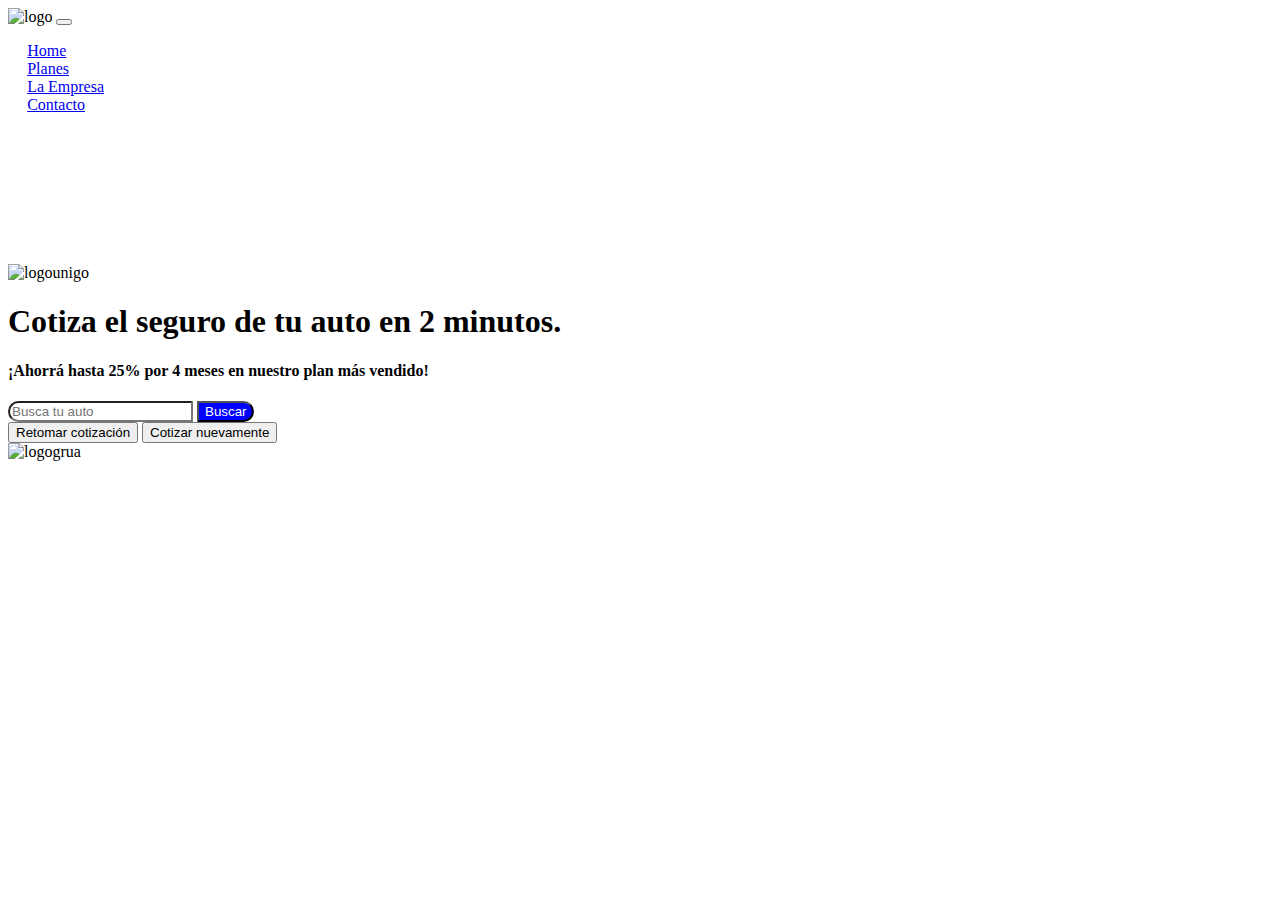
==== Proyecto/index.html @ bb885cf1 "Subida del proyecto v1" ====
<!DOCTYPE html>
<html lang="en">

<head>
  <meta charset="UTF-8">
  <meta http-equiv="X-UA-Compatible" content="IE=edge">
  <meta name="viewport" content="width=device-width, initial-scale=1.0">
  <title>seguros</title>
  <link rel="stylesheet" href="style.css">
  <link href="https://cdn.jsdelivr.net/npm/bootstrap@5.1.0/dist/css/bootstrap.min.css" rel="stylesheet"
    integrity="sha384-KyZXEAg3QhqLMpG8r+8fhAXLRk2vvoC2f3B09zVXn8CA5QIVfZOJ3BCsw2P0p/We" crossorigin="anonymous">

</head>

<body class="vh-100">
  <header>
    <nav class="navbar sticky-top navbar-expand-lg navbar-light bg-light">
      <div class="container-fluid">
        <img src="/assets/zecarlogo.png" alt="logo">
        <button class="navbar-toggler" type="button" data-bs-toggle="collapse" data-bs-target="#navbarNav"
          aria-controls="navbarNav" aria-expanded="false" aria-label="Toggle navigation">
          <span class="navbar-toggler-icon"></span>
        </button>
        <div class="collapse navbar-collapse" id="navbarNav">
          <ul class="navbar-nav">
            <li class="nav-item">
              <a class="nav-link" aria-current="page" href="#">Home</a>
            </li>
            <li class="nav-item">
              <a class="nav-link" href="planes.html">Planes</a>
            </li>
            <li class="nav-item">
              <a class="nav-link" href="#">La Empresa</a>
            </li>
            <li class="nav-item">
              <a class="nav-link" href="contacto.html">Contacto</a>
            </li>
          </ul>
        </div>
      </div>
    </nav>
  </header>
  <div class="indexconteiner">
  <div class="w-100 m-auto d-flex flex-column flex-lg-row flex-xl-row">
    <div class="px-5 flex-fill d-flex flex-column justify-content-around">
      <img class="w-25 h-25" src="/assets/zecartitulo.png" alt="logounigo">
      <h1>Cotiza el seguro de tu auto en 2 minutos.</h1>
      <h4>¡Ahorrá hasta 25% por 4 meses en nuestro plan más vendido!</h4>
      <div class="input-group w-75 mb-3">
        <input id="brandsearch" type="text" class="form-control w-75" placeholder="Busca tu auto" aria-label="Busca tu auto"
          aria-describedby="button-addon2" style="border-radius: 20px 0 0 20px">
        <button class="btn btn-outline-secondary w-25" type="button" id="button-addon2" style="border-radius: 0 20px 20px 0;
        background: blue;
        color: white;" onclick="brandsearch()">Buscar</button>
      </div>
      <div class="w-75 d-flex justify-content-around justify-content-lg-between justify-content-xl-between">
        <button type="button" class="btn btn-primary btn-lg rounded-pill">Retomar cotización</button>
        <button type="button" class="btn btn-primary btn-lg rounded-pill" onclick="clearinfo">Cotizar nuevamente</button>
      </div>
    </div>
    <div class="flex-fill d-flex justify-content-center align-items-center">
      <img src="/assets/auto-grua-sin-celular.png" alt="logogrua">
    </div>
  </div>
</div>
<script src="./car.js"></script>
  <script src="https://cdn.jsdelivr.net/npm/bootstrap@5.1.0/dist/js/bootstrap.bundle.min.js"
    integrity="sha384-U1DAWAznBHeqEIlVSCgzq+c9gqGAJn5c/t99JyeKa9xxaYpSvHU5awsuZVVFIhvj"
    crossorigin="anonymous"></script>
</body>

</html>
---- Proyecto/style.css ----
.navtitle{
    font-size: 25px;
    
}

.arrowicon{
    font-size: 20px;
    margin-right: 10px;
}

.indexconteiner{
    margin-top: 150px;
}
.conteinertitulo{
    height: 60px;
}
.cards{
    display: flex;
    flex-direction: column;
    width: 250px;
    border-radius: 20px;
    border: 2px solid black;
    padding: 10px;
}

.checked li:before{
    content: "✓";
    position: absolute;
    left: 0;

}
.cross li:before{
    content: "✗";
    position: absolute;
    left: 0;

}

ul {
    position: relative;
    list-style: none;
    margin-left: 0;
    padding-left: 1.2em;
}
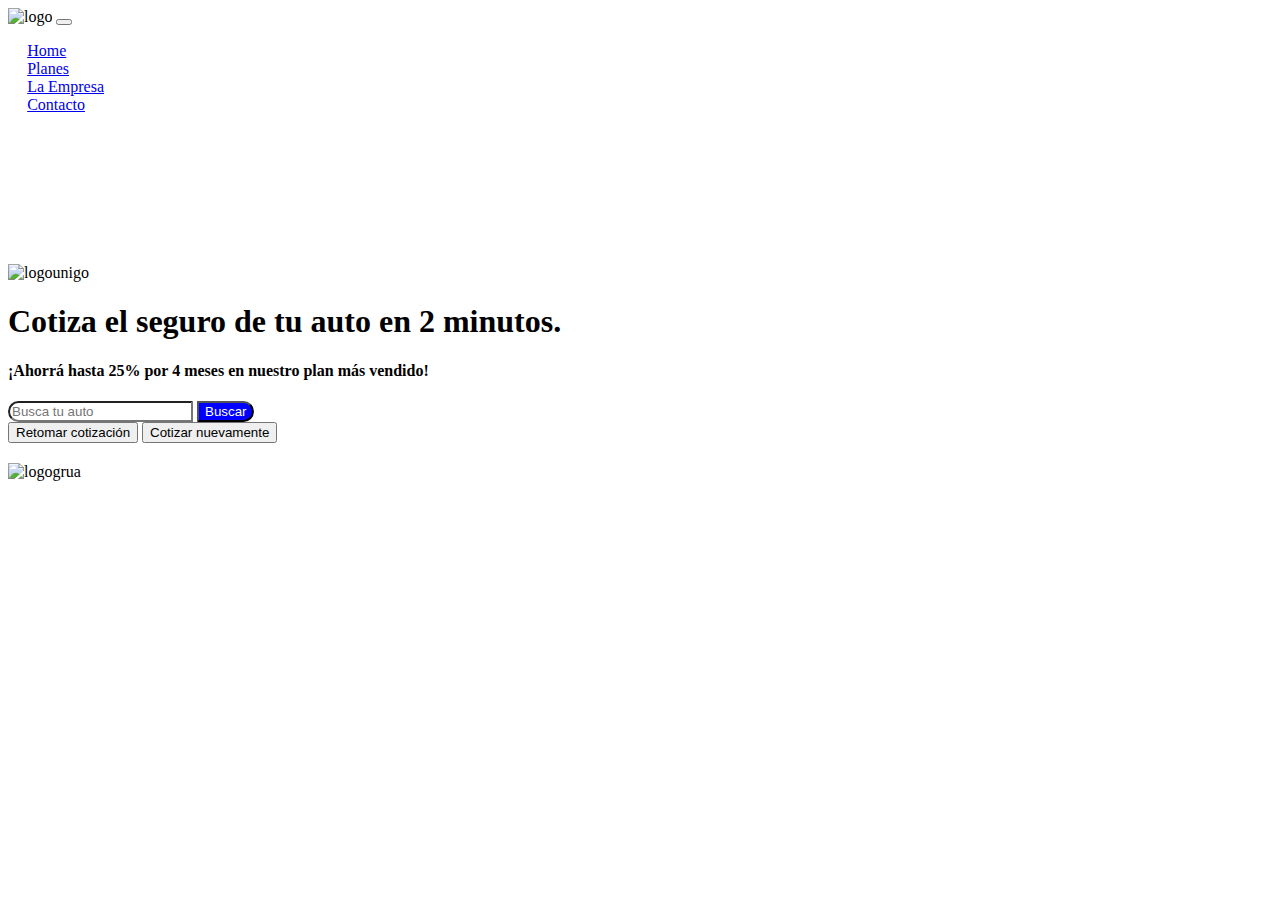
==== commit 9a624f6c: "Agregando DOM al proyecto" ====
--- a/Proyecto/index.html
+++ b/Proyecto/index.html
@@ -58,6 +58,8 @@
         <button type="button" class="btn btn-primary btn-lg rounded-pill" onclick="clearinfo">Cotizar nuevamente</button>
       </div>
     </div>
+    <div class="accept" id="search"></div>
+    <div class="reject" id="search"></div>
     <div class="flex-fill d-flex justify-content-center align-items-center">
       <img src="/assets/auto-grua-sin-celular.png" alt="logogrua">
     </div>
--- a/Proyecto/style.css
+++ b/Proyecto/style.css
@@ -13,6 +13,20 @@
 }
 .conteinertitulo{
     height: 60px;
+}
+
+.accept{
+    height: 10px;
+    width: auto;
+    font-weight: bold;
+    color: green;
+}
+
+.reject{
+    height: 10px;
+    width: auto;
+    font-weight: bold;
+    color: red;
 }
 .cards{
     display: flex;
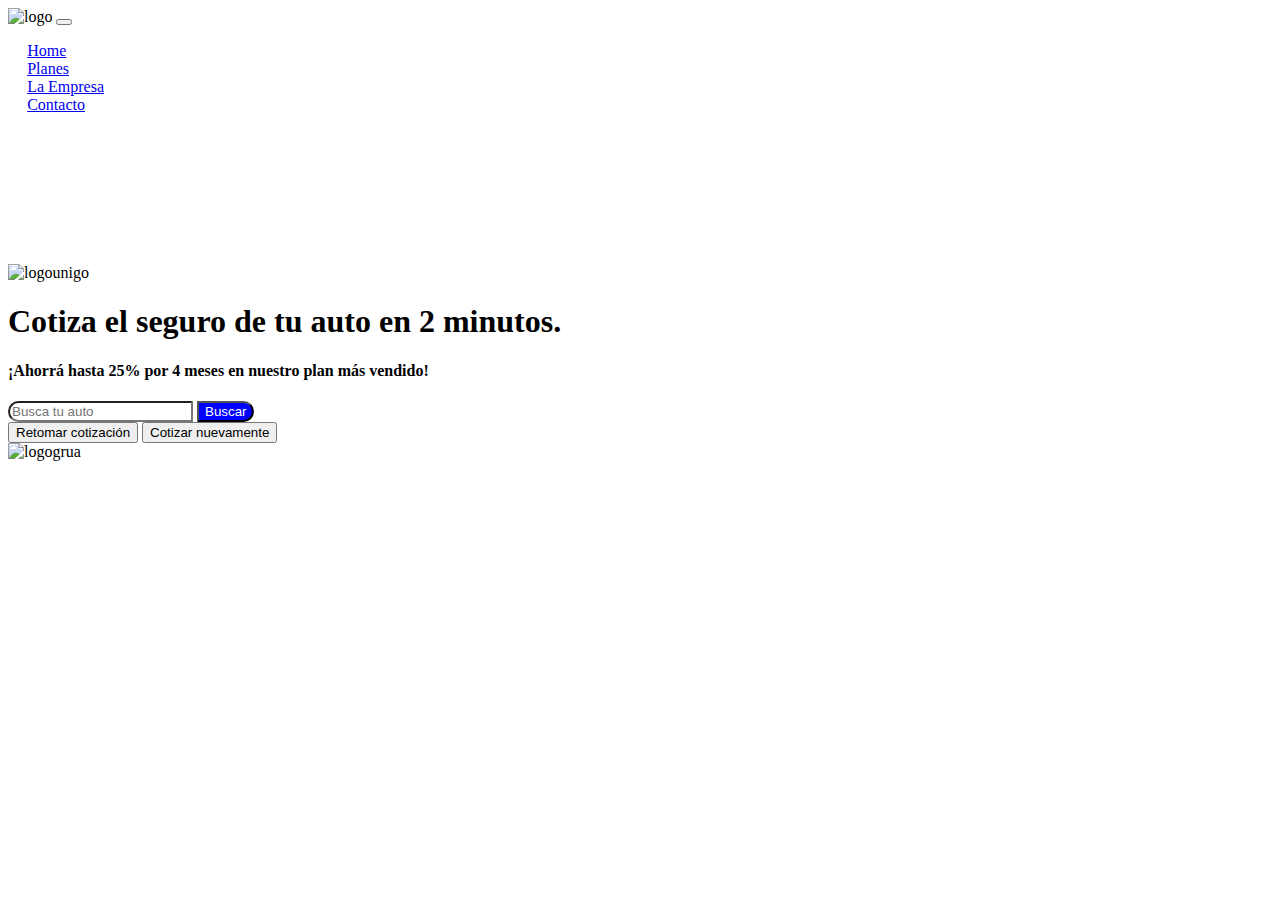
==== commit 333baae7: "Agregando eventos al proyecto" ====
--- a/Proyecto/index.html
+++ b/Proyecto/index.html
@@ -52,14 +52,13 @@
         <button class="btn btn-outline-secondary w-25" type="button" id="button-addon2" style="border-radius: 0 20px 20px 0;
         background: blue;
         color: white;" onclick="brandsearch()">Buscar</button>
+        <div class="hidden" id="search"></div>
       </div>
       <div class="w-75 d-flex justify-content-around justify-content-lg-between justify-content-xl-between">
         <button type="button" class="btn btn-primary btn-lg rounded-pill">Retomar cotización</button>
-        <button type="button" class="btn btn-primary btn-lg rounded-pill" onclick="clearinfo">Cotizar nuevamente</button>
+        <button type="button" id="buttonnew" class="btn btn-primary btn-lg rounded-pill">Cotizar nuevamente</button>
       </div>
     </div>
-    <div class="accept" id="search"></div>
-    <div class="reject" id="search"></div>
     <div class="flex-fill d-flex justify-content-center align-items-center">
       <img src="/assets/auto-grua-sin-celular.png" alt="logogrua">
     </div>
--- a/Proyecto/style.css
+++ b/Proyecto/style.css
@@ -20,6 +20,10 @@
     width: auto;
     font-weight: bold;
     color: green;
+}
+
+.hidden{
+    display: none;
 }
 
 .reject{
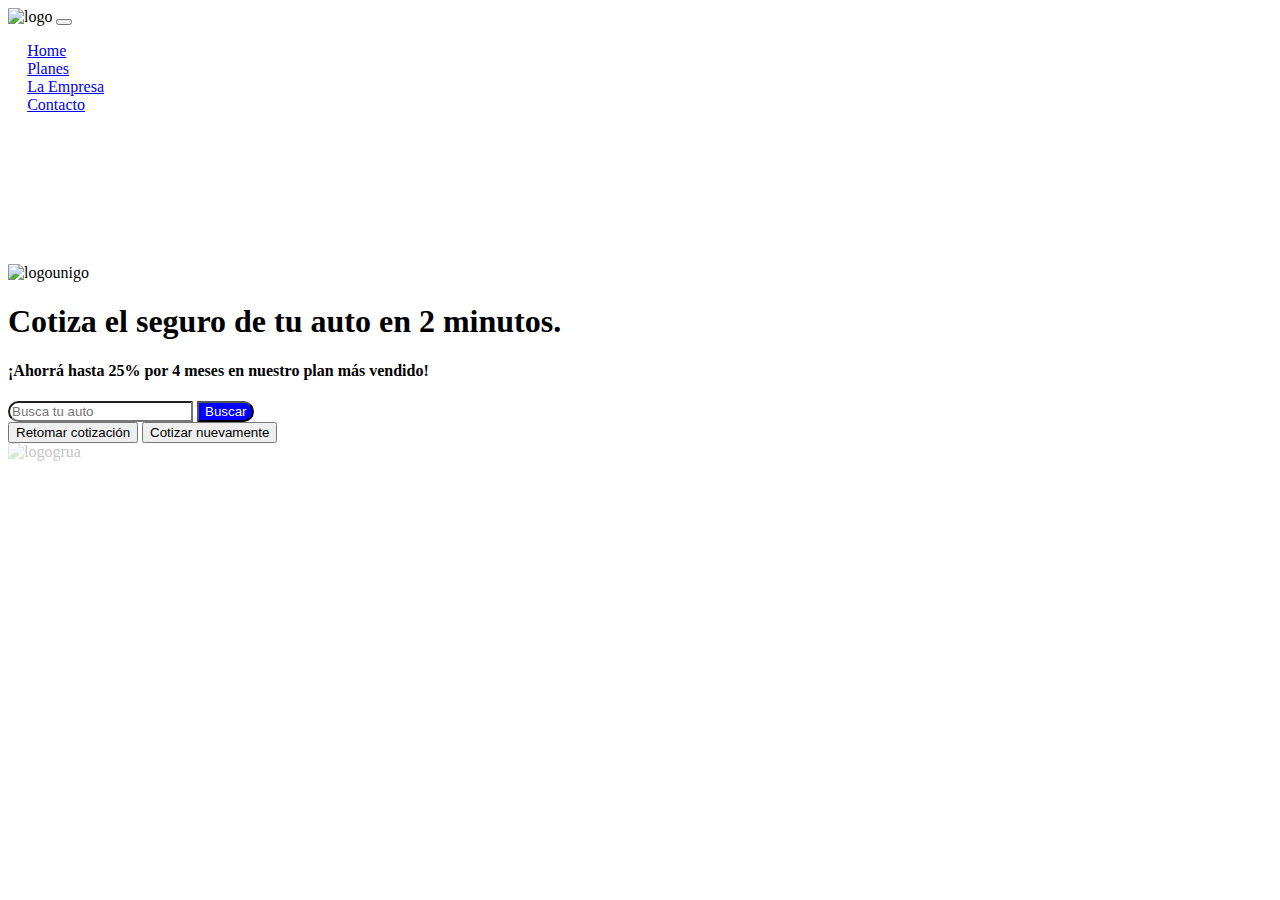
==== commit 6d5da05e: "Agregando Animacion con jQuery al proyecto" ====
--- a/Proyecto/index.html
+++ b/Proyecto/index.html
@@ -1,73 +1,125 @@
 <!DOCTYPE html>
 <html lang="en">
+  <head>
+    <meta charset="UTF-8" />
+    <meta http-equiv="X-UA-Compatible" content="IE=edge" />
+    <meta name="viewport" content="width=device-width, initial-scale=1.0" />
+    <title>seguros</title>
+    <link rel="stylesheet" href="style.css" />
+    <link
+      href="https://cdn.jsdelivr.net/npm/bootstrap@5.1.0/dist/css/bootstrap.min.css"
+      rel="stylesheet"
+      integrity="sha384-KyZXEAg3QhqLMpG8r+8fhAXLRk2vvoC2f3B09zVXn8CA5QIVfZOJ3BCsw2P0p/We"
+      crossorigin="anonymous"
+    />
+    <script
+      src="https://code.jquery.com/jquery-3.6.0.min.js"
+      integrity="sha256-/xUj+3OJU5yExlq6GSYGSHk7tPXikynS7ogEvDej/m4="
+      crossorigin="anonymous"
+    ></script>
+  </head>
 
-<head>
-  <meta charset="UTF-8">
-  <meta http-equiv="X-UA-Compatible" content="IE=edge">
-  <meta name="viewport" content="width=device-width, initial-scale=1.0">
-  <title>seguros</title>
-  <link rel="stylesheet" href="style.css">
-  <link href="https://cdn.jsdelivr.net/npm/bootstrap@5.1.0/dist/css/bootstrap.min.css" rel="stylesheet"
-    integrity="sha384-KyZXEAg3QhqLMpG8r+8fhAXLRk2vvoC2f3B09zVXn8CA5QIVfZOJ3BCsw2P0p/We" crossorigin="anonymous">
-
-</head>
-
-<body class="vh-100">
-  <header>
-    <nav class="navbar sticky-top navbar-expand-lg navbar-light bg-light">
-      <div class="container-fluid">
-        <img src="/assets/zecarlogo.png" alt="logo">
-        <button class="navbar-toggler" type="button" data-bs-toggle="collapse" data-bs-target="#navbarNav"
-          aria-controls="navbarNav" aria-expanded="false" aria-label="Toggle navigation">
-          <span class="navbar-toggler-icon"></span>
-        </button>
-        <div class="collapse navbar-collapse" id="navbarNav">
-          <ul class="navbar-nav">
-            <li class="nav-item">
-              <a class="nav-link" aria-current="page" href="#">Home</a>
-            </li>
-            <li class="nav-item">
-              <a class="nav-link" href="planes.html">Planes</a>
-            </li>
-            <li class="nav-item">
-              <a class="nav-link" href="#">La Empresa</a>
-            </li>
-            <li class="nav-item">
-              <a class="nav-link" href="contacto.html">Contacto</a>
-            </li>
-          </ul>
+  <body class="vh-100">
+    <header>
+      <nav class="navbar sticky-top navbar-expand-lg navbar-light bg-light">
+        <div class="container-fluid">
+          <img src="/assets/zecarlogo.png" alt="logo" />
+          <button
+            class="navbar-toggler"
+            type="button"
+            data-bs-toggle="collapse"
+            data-bs-target="#navbarNav"
+            aria-controls="navbarNav"
+            aria-expanded="false"
+            aria-label="Toggle navigation"
+          >
+            <span class="navbar-toggler-icon"></span>
+          </button>
+          <div class="collapse navbar-collapse" id="navbarNav">
+            <ul class="navbar-nav">
+              <li class="nav-item">
+                <a class="nav-link" aria-current="page" href="#">Home</a>
+              </li>
+              <li class="nav-item">
+                <a class="nav-link" href="planes.html">Planes</a>
+              </li>
+              <li class="nav-item">
+                <a class="nav-link" href="#">La Empresa</a>
+              </li>
+              <li class="nav-item">
+                <a class="nav-link" href="contacto.html">Contacto</a>
+              </li>
+            </ul>
+          </div>
+        </div>
+      </nav>
+    </header>
+    <div class="indexconteiner">
+      <div class="w-100 m-auto d-flex flex-column flex-lg-row flex-xl-row">
+        <div class="px-5 flex-fill d-flex flex-column justify-content-around">
+          <img
+            class="w-25 h-25"
+            src="/assets/zecartitulo.png"
+            alt="logounigo"
+          />
+          <h1>Cotiza el seguro de tu auto en 2 minutos.</h1>
+          <h4>¡Ahorrá hasta 25% por 4 meses en nuestro plan más vendido!</h4>
+          <div class="input-group w-75 mb-3">
+            <input
+              id="brandsearch"
+              type="text"
+              class="form-control w-75"
+              placeholder="Busca tu auto"
+              aria-label="Busca tu auto"
+              aria-describedby="button-addon2"
+              style="border-radius: 20px 0 0 20px"
+            />
+            <button
+              class="btn btn-outline-secondary w-25"
+              type="button"
+              id="button-addon2"
+              style="
+                border-radius: 0 20px 20px 0;
+                background: blue;
+                color: white;
+              "
+              onclick="brandsearch()"
+            >
+              Buscar
+            </button>
+            <div class="hidden" id="search"></div>
+          </div>
+          <div
+            class="
+              w-75
+              d-flex
+              justify-content-around
+              justify-content-lg-between
+              justify-content-xl-between
+            "
+          >
+            <button type="button" class="btn btn-primary btn-lg rounded-pill">
+              Retomar cotización
+            </button>
+            <button
+              type="button"
+              id="buttonnew"
+              class="btn btn-primary btn-lg rounded-pill"
+            >
+              Cotizar nuevamente
+            </button>
+          </div>
+        </div>
+        <div class="flex-fill d-flex justify-content-center align-items-center">
+          <img id="gruaimagen" src="/assets/auto-grua-sin-celular.png" alt="logogrua"/>
         </div>
       </div>
-    </nav>
-  </header>
-  <div class="indexconteiner">
-  <div class="w-100 m-auto d-flex flex-column flex-lg-row flex-xl-row">
-    <div class="px-5 flex-fill d-flex flex-column justify-content-around">
-      <img class="w-25 h-25" src="/assets/zecartitulo.png" alt="logounigo">
-      <h1>Cotiza el seguro de tu auto en 2 minutos.</h1>
-      <h4>¡Ahorrá hasta 25% por 4 meses en nuestro plan más vendido!</h4>
-      <div class="input-group w-75 mb-3">
-        <input id="brandsearch" type="text" class="form-control w-75" placeholder="Busca tu auto" aria-label="Busca tu auto"
-          aria-describedby="button-addon2" style="border-radius: 20px 0 0 20px">
-        <button class="btn btn-outline-secondary w-25" type="button" id="button-addon2" style="border-radius: 0 20px 20px 0;
-        background: blue;
-        color: white;" onclick="brandsearch()">Buscar</button>
-        <div class="hidden" id="search"></div>
-      </div>
-      <div class="w-75 d-flex justify-content-around justify-content-lg-between justify-content-xl-between">
-        <button type="button" class="btn btn-primary btn-lg rounded-pill">Retomar cotización</button>
-        <button type="button" id="buttonnew" class="btn btn-primary btn-lg rounded-pill">Cotizar nuevamente</button>
-      </div>
     </div>
-    <div class="flex-fill d-flex justify-content-center align-items-center">
-      <img src="/assets/auto-grua-sin-celular.png" alt="logogrua">
-    </div>
-  </div>
-</div>
-<script src="./car.js"></script>
-  <script src="https://cdn.jsdelivr.net/npm/bootstrap@5.1.0/dist/js/bootstrap.bundle.min.js"
-    integrity="sha384-U1DAWAznBHeqEIlVSCgzq+c9gqGAJn5c/t99JyeKa9xxaYpSvHU5awsuZVVFIhvj"
-    crossorigin="anonymous"></script>
-</body>
-
-</html>+    <script src="./car.js"></script>
+    <script
+      src="https://cdn.jsdelivr.net/npm/bootstrap@5.1.0/dist/js/bootstrap.bundle.min.js"
+      integrity="sha384-U1DAWAznBHeqEIlVSCgzq+c9gqGAJn5c/t99JyeKa9xxaYpSvHU5awsuZVVFIhvj"
+      crossorigin="anonymous"
+    ></script>
+  </body>
+</html>
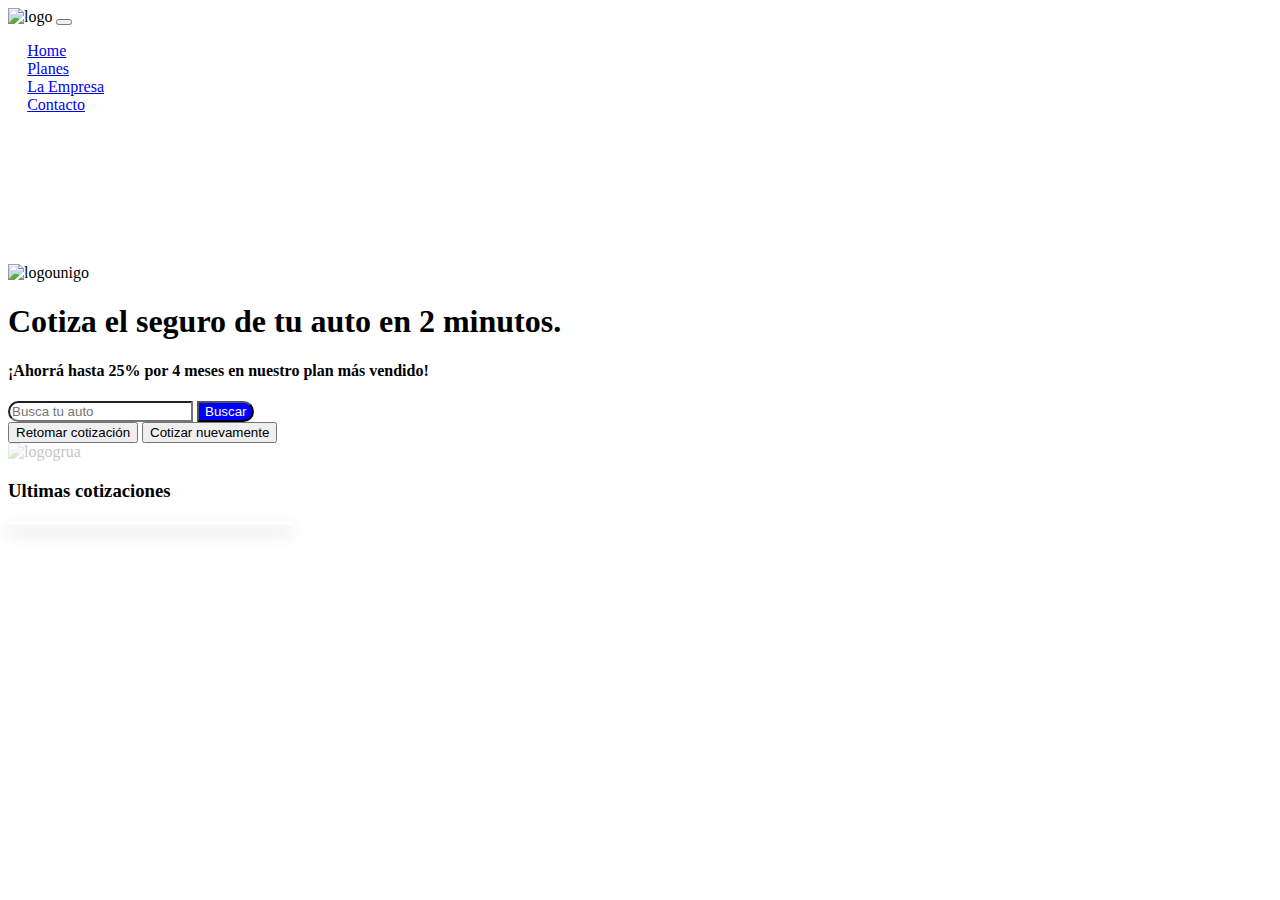
==== commit d8bfa6ca: "Agregando Ajax al proyecto" ====
--- a/Proyecto/index.html
+++ b/Proyecto/index.html
@@ -115,6 +115,12 @@
         </div>
       </div>
     </div>
+    <div>
+      <div>
+        <h3>Ultimas cotizaciones</h3>
+      </div>
+      <div class="cardClientes" id="containerCliente">
+    </div>
     <script src="./car.js"></script>
     <script
       src="https://cdn.jsdelivr.net/npm/bootstrap@5.1.0/dist/js/bootstrap.bundle.min.js"
--- a/Proyecto/style.css
+++ b/Proyecto/style.css
@@ -59,4 +59,21 @@
     list-style: none;
     margin-left: 0;
     padding-left: 1.2em;
+}
+
+.cardClientes{
+    box-shadow: 0 4px 8px 0 rgba(0,0,0,0.2);
+    transition: 0.3s;
+    box-shadow: 0 8px 16px 0 rgba(0,0,0,0.2);
+    padding: 2px 16px;
+    width: 20%
+    
+}
+
+.cardBold{
+    font-weight: bold;
+}
+
+.cardCar{
+    font-style: italic;
 }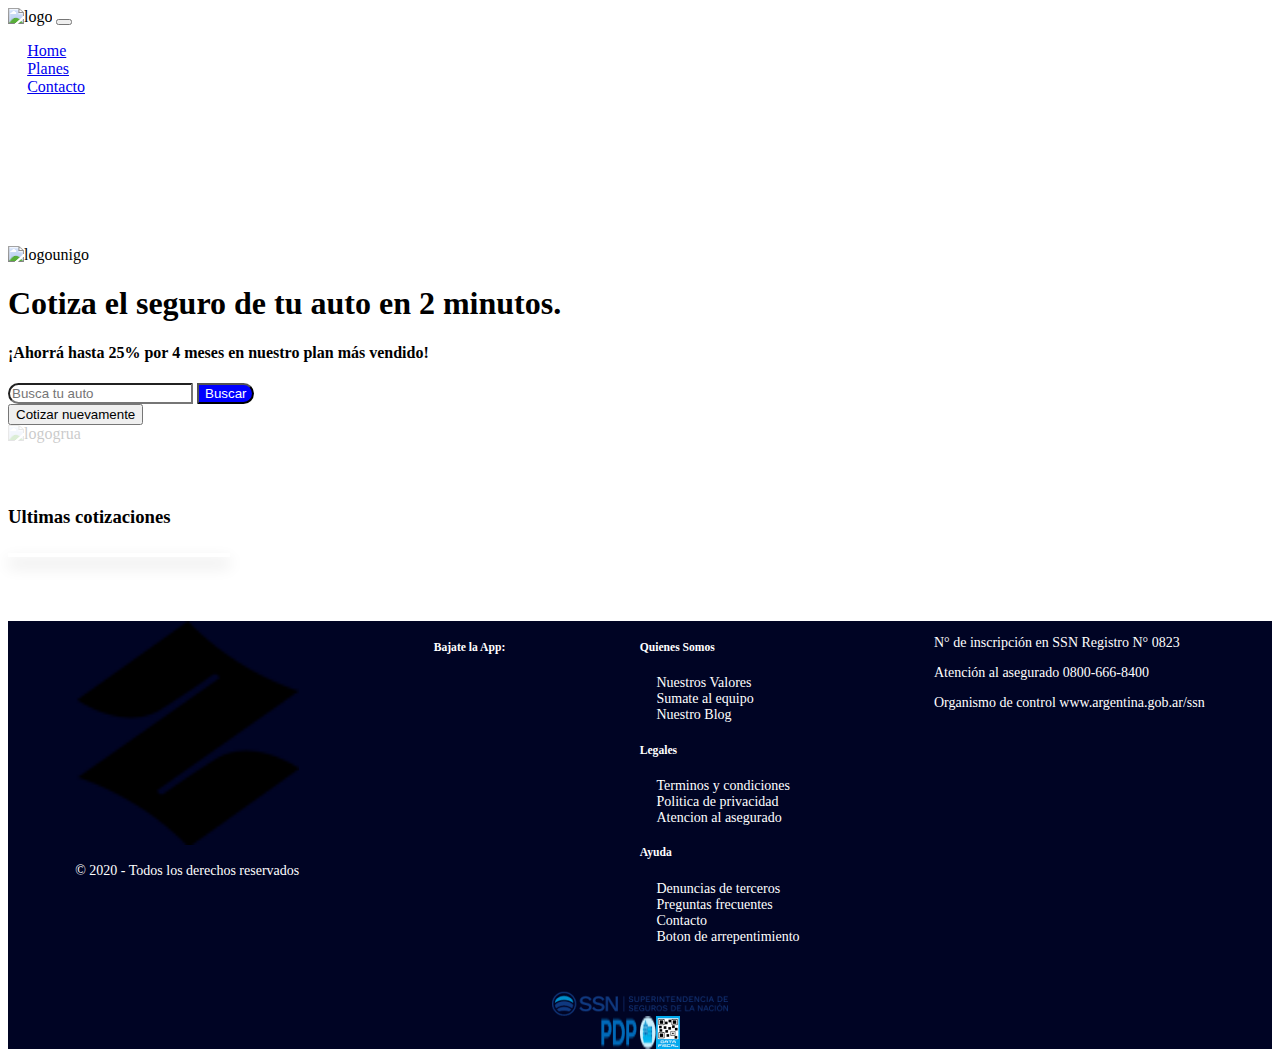
==== commit 6ac3a669: "Entrega proyecto final" ====
--- a/Proyecto/index.html
+++ b/Proyecto/index.html
@@ -4,7 +4,7 @@
     <meta charset="UTF-8" />
     <meta http-equiv="X-UA-Compatible" content="IE=edge" />
     <meta name="viewport" content="width=device-width, initial-scale=1.0" />
-    <title>seguros</title>
+    <title>▷ Zecar | Home </title>
     <link rel="stylesheet" href="style.css" />
     <link
       href="https://cdn.jsdelivr.net/npm/bootstrap@5.1.0/dist/css/bootstrap.min.css"
@@ -42,9 +42,6 @@
               </li>
               <li class="nav-item">
                 <a class="nav-link" href="planes.html">Planes</a>
-              </li>
-              <li class="nav-item">
-                <a class="nav-link" href="#">La Empresa</a>
               </li>
               <li class="nav-item">
                 <a class="nav-link" href="contacto.html">Contacto</a>
@@ -98,9 +95,7 @@
               justify-content-xl-between
             "
           >
-            <button type="button" class="btn btn-primary btn-lg rounded-pill">
-              Retomar cotización
-            </button>
+           
             <button
               type="button"
               id="buttonnew"
@@ -116,11 +111,73 @@
       </div>
     </div>
     <div>
-      <div>
+      <div class="cardcontainer">
         <h3>Ultimas cotizaciones</h3>
       </div>
       <div class="cardClientes" id="containerCliente">
     </div>
+  <footer>
+    <div class="containerfooter">
+     <div class="containerfooter2">
+       <div class="containerfooter3">  
+         <img class="logofooter" src="assets/zecarlogo.png" alt="">
+         <div>
+           <a href="assets/facebook-circle-svgrepo-com.svg"></a>
+           <a href="assets/twitter-svgrepo-com.svg"></a>
+           <a href="assets/youtube-svgrepo-com.svg"></a>
+           <a href="assets/instagram-svgrepo-com.svg"></a>
+         </div>
+         <p>© 2020 - Todos los derechos reservados</p>
+       </div>
+       <div>
+         <h5>Bajate la App:</h5>
+         <div>
+           <a href="assets/google-play.svg"></a>
+           <a href="assets/appstore.svg"></a>
+         </div>
+       </div>
+       <div>
+         <div>
+            <h5>Quienes Somos</h5>
+            <ul>
+              <li>Nuestros Valores</li>
+              <li>Sumate al equipo</li>
+              <li>Nuestro Blog</li>
+            </ul>
+         </div>
+         <div>
+          <h5>Legales</h5>
+            <ul>
+              <li>Terminos y condiciones</li>
+              <li>Politica de privacidad</li>
+              <li>Atencion al asegurado</li>
+            </ul>
+         </div>
+         <div>
+          <h5>Ayuda</h5>
+            <ul>
+              <li>Denuncias de terceros</li>
+              <li>Preguntas frecuentes</li>
+              <li>Contacto</li>
+              <li>Boton de arrepentimiento</li>
+            </ul>
+         </div>
+       </div>
+       <div>
+         <p>N° de inscripción en SSN Registro N° 0823</p>
+         <p>Atención al asegurado 0800-666-8400</p>
+         <p>Organismo de control www.argentina.gob.ar/ssn</p>
+       </div>
+     </div>
+     <div class="imagelegal">
+       <img src="assets/ssn.png" alt="">
+     </div>
+     <div class="imagelegal">
+       <img src="assets/ldnpdp.png" alt="">
+       <img src="assets/data_fiscal.png" alt="">
+     </div>
+    </div>
+  </footer>
     <script src="./car.js"></script>
     <script
       src="https://cdn.jsdelivr.net/npm/bootstrap@5.1.0/dist/js/bootstrap.bundle.min.js"
--- a/Proyecto/style.css
+++ b/Proyecto/style.css
@@ -45,13 +45,14 @@
     content: "✓";
     position: absolute;
     left: 0;
+    color: rgb(1, 255, 1);
 
 }
 .cross li:before{
     content: "✗";
     position: absolute;
     left: 0;
-
+    color: red;
 }
 
 ul {
@@ -61,13 +62,19 @@
     padding-left: 1.2em;
 }
 
+
+.cardcontainer{
+    margin-top: 5%;
+}
+
+
 .cardClientes{
     box-shadow: 0 4px 8px 0 rgba(0,0,0,0.2);
     transition: 0.3s;
     box-shadow: 0 8px 16px 0 rgba(0,0,0,0.2);
     padding: 2px 16px;
-    width: 20%
-    
+    width: 15%;
+    margin-top: 25px
 }
 
 .cardBold{
@@ -76,4 +83,33 @@
 
 .cardCar{
     font-style: italic;
-}+}
+
+.containerfooter{
+    background-color: rgb(0, 4, 36);
+    color: white;
+    margin-top: 5%;
+    font-size: 14px;
+    line-height: 1rem;
+}
+
+.containerfooter2{
+    display: flex;
+    justify-content: space-around;
+    flex-direction: row;
+    margin-bottom: 2rem;
+}
+
+
+.logofooter{
+    width: 100%;
+
+}
+
+.imagelegal{
+    display: flex;
+    justify-content: center;
+}
+
+
+
